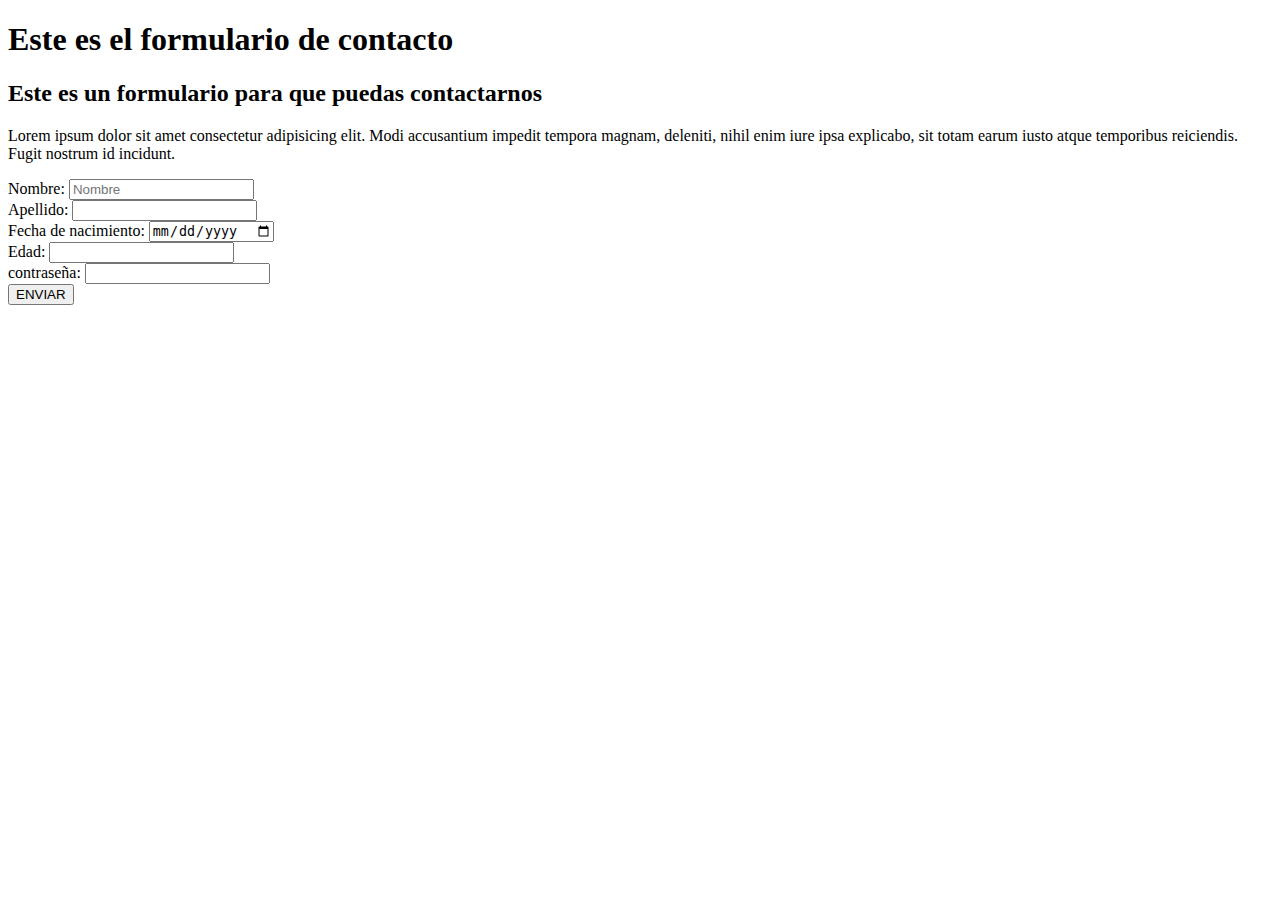
==== contacto.html @ 493da409 "first commit: HTML file" ====
<!DOCTYPE html>
<html lang="en">
<head>
    <meta charset="UTF-8">
    <meta name="viewport" content="width=device-width, initial-scale=1.0">
    <title>Document</title>
</head>
<body>
    <header>
        <h1> Este es el formulario de contacto</h1>

    </header>

    <main>
        <div>
           <h2>
              Este es un formulario para que puedas contactarnos
           </h2>
           <p>
              Lorem ipsum dolor sit amet consectetur adipisicing elit. Modi accusantium impedit tempora magnam, deleniti, nihil enim iure ipsa explicabo, sit totam earum iusto atque temporibus reiciendis. Fugit nostrum id incidunt.
           </p>
        </div>

        <form>
            <div>
                <label for="Nombre"> Nombre: </label>
                <input type="text" name="Nombre" placeholder="Nombre">
            </div>

            <div>
                <label for="Apellido"> Apellido: </label>
                <input type="text" name="Apellido"/>
            </div>

            <div>
                <label for="Fecha"> Fecha de nacimiento: </label>
                <input type="date" name="Fecha">
            </div>

            <div>
                <label for="edad"> Edad: </label>
                <input type="number" name="edad">
            </div>

            <div>
                <label for="contraseña"> contraseña: </label>
                <input type="password" name="contraseña">
            </div>

            <button>ENVIAR</button>


        </form>



    </main>
</body>
</html>
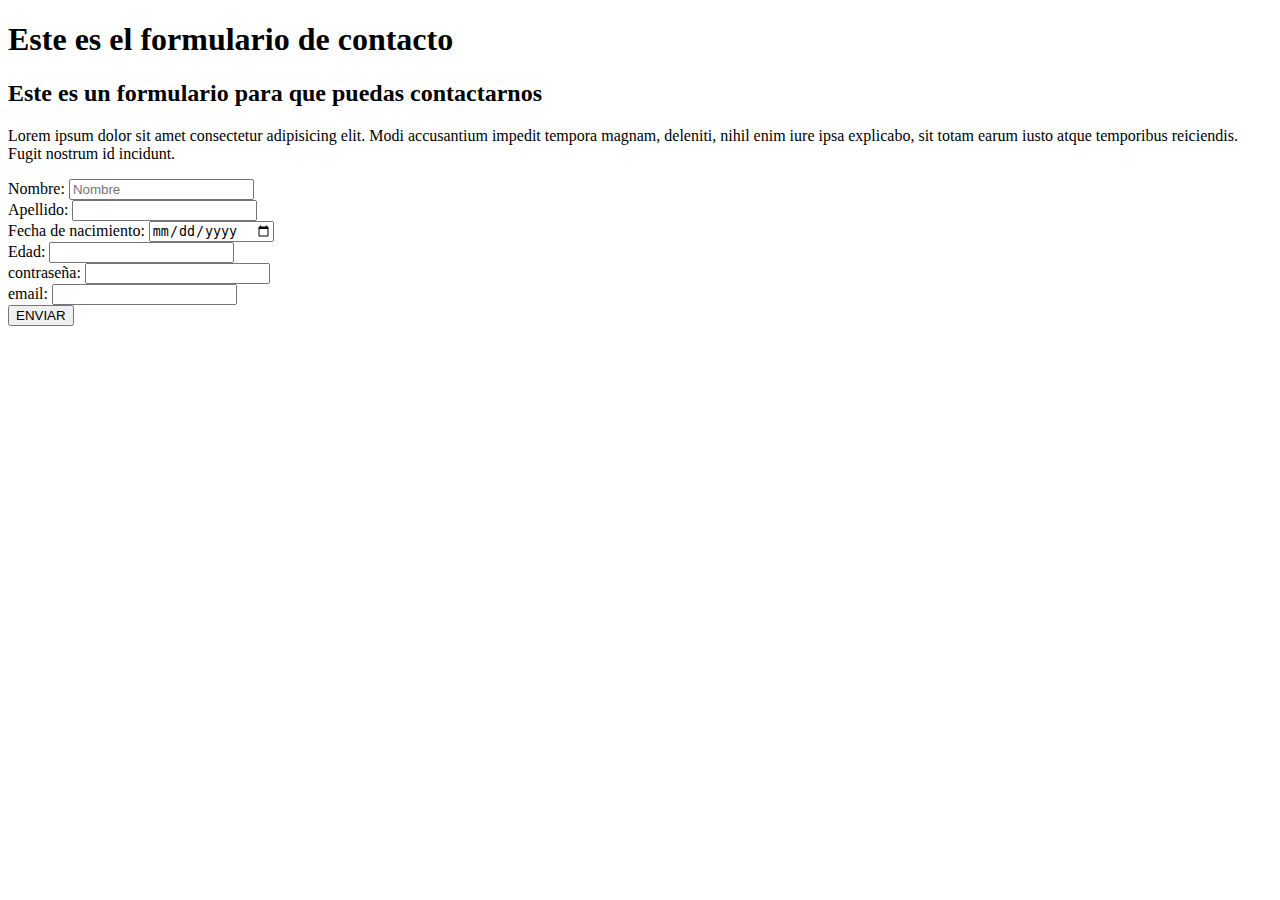
==== commit d40f0627: "actualizacion" ====
--- a/contacto.html
+++ b/contacto.html
@@ -47,6 +47,12 @@
                 <input type="password" name="contraseña">
             </div>
 
+            <div>
+                <label for="email"> email: </label>
+                <input type= "email" name="email">
+            </div>
+
+
             <button>ENVIAR</button>
 
 
